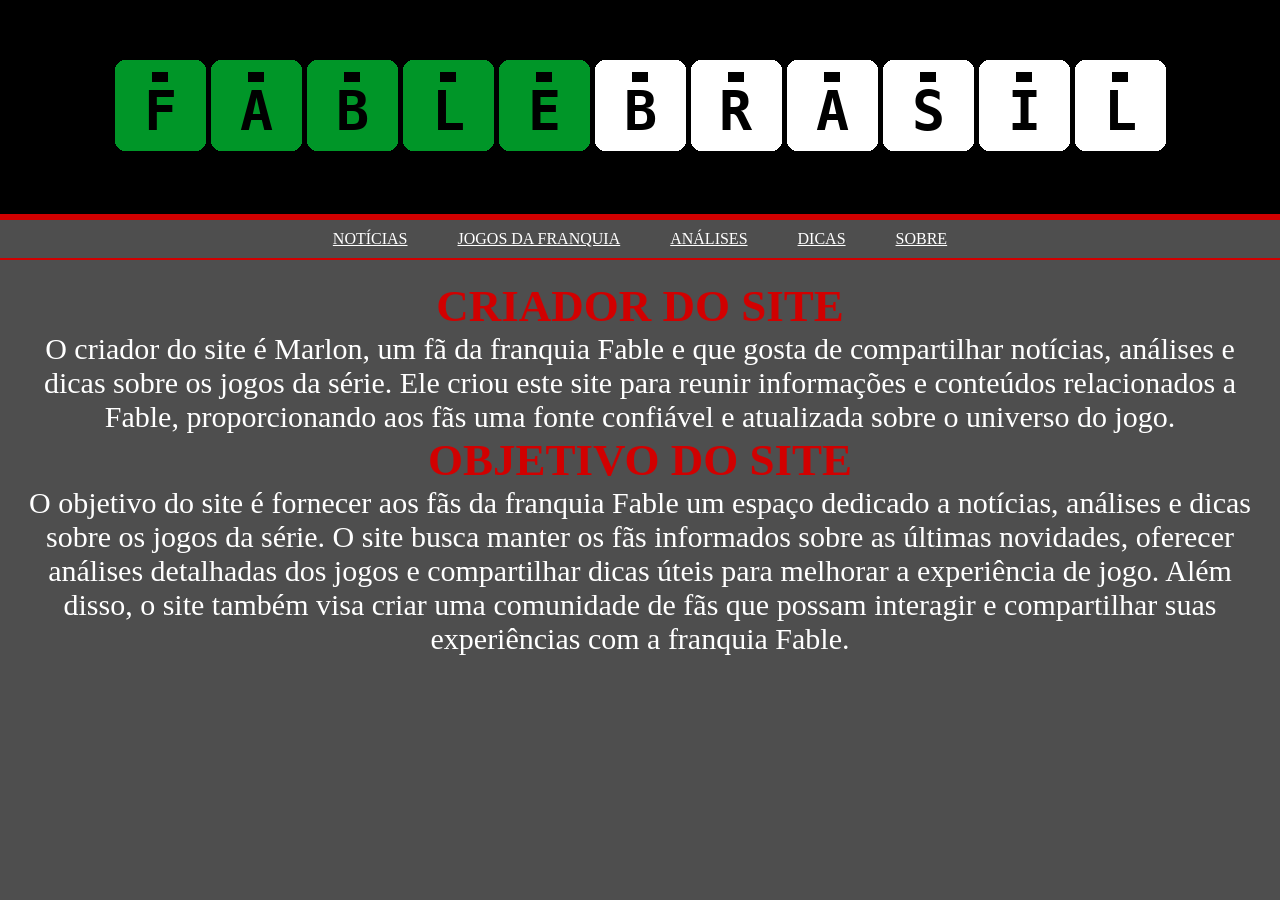
==== sobre.html @ ce344b03 "atulizado a barra e tamanho" ====
<!doctype html>
<html lang="en">
  <head>
    <meta charset="UTF-8" />
    <meta name="viewport" content="width=device-width, initial-scale=1.0" />
    <link rel="stylesheet" href="style.css" />
    <title>FableBrasils</title>
  </head>
  <body>
    <div class="titulo">
      <img src="./image/fablelogo.png" alt="Fable Brasil" />
    </div>
    <div class="barra-vermelha"></div>
    <div class="menu">
      <a class="menu" href="/index.html">NOTÍCIAS</a>
      <a class="menu" href="https://www.google.com/">JOGOS DA FRANQUIA</a>
      <a class="menu" href="https://www.google.com/">ANÁLISES</a>
      <a class="menu" href="https://www.google.com/">DICAS</a>
      <a class="menu" href="/sobre.html">SOBRE</a>
    </div>
    <div class="barra-vermelha-abaixo"></div>
    <div class="conteudo">
    <h2>CRIADOR DO SITE</h2>
    <p>O criador do site é Marlon, um fã da franquia Fable e que gosta de compartilhar notícias, análises e dicas sobre os jogos da série. Ele criou este site para reunir informações e conteúdos relacionados a Fable, proporcionando aos fãs uma fonte confiável e atualizada sobre o universo do jogo.</p>
    <h2>OBJETIVO DO SITE</h2>
    <p>O objetivo do site é fornecer aos fãs da franquia Fable um espaço dedicado a notícias, análises e dicas sobre os jogos da série. O site busca manter os fãs informados sobre as últimas novidades, oferecer análises detalhadas dos jogos e compartilhar dicas úteis para melhorar a experiência de jogo. Além disso, o site também visa criar uma comunidade de fãs que possam interagir e compartilhar suas experiências com a franquia Fable.</p>
    </div>

  </body>
</html>
---- style.css ----
* {
    margin: 0;
    padding: 0;
}

.titulo{
    text-align: center;
    background-color: black;
    background-size: 100px;
}

.barra-vermelha {
  width: 100%;
  height: 6px;
  background-color: #d10000; 
}

body {
    background-color: rgb(78, 78, 78);
}

.menu {
    font-size: 16px;
    color: white;
    padding: 5px;
    display: flex;
    gap: 40px; 
    justify-content: center;
}


.menu p {
    margin: 0; 
}

.barra-vermelha-abaixo{
  width: 100%;
  height: 2px;
  padding-left: 10px;
  background-color: #d10000; 
}

.sobreT{
    text-align: center;
    color: white;
    font-size: 20px;
    padding: 20px;
}

.conteudo{
    text-align: center;
    color: white;
    font-size: 30px;
    padding: 20px;
}

h2{
    color:#d10000
}
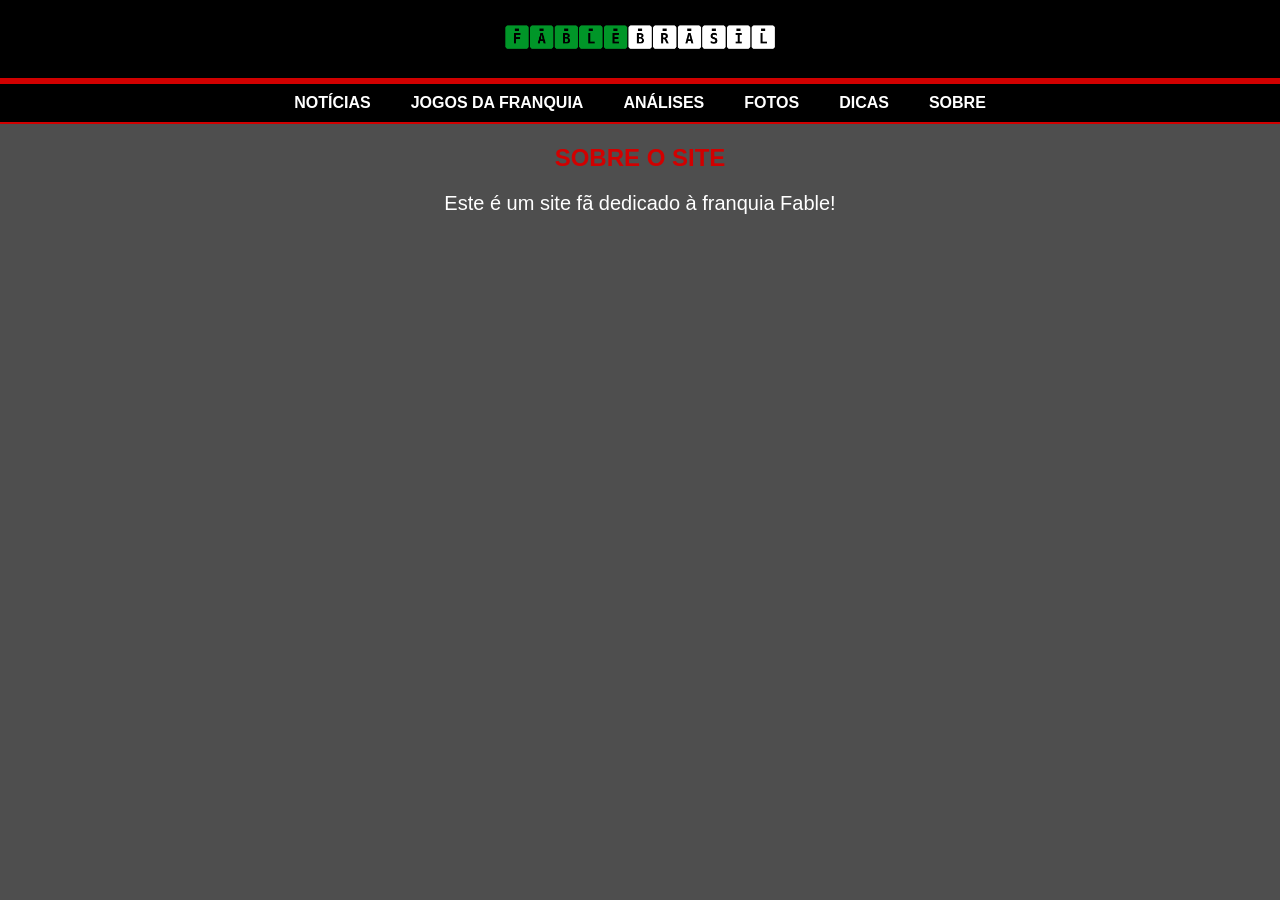
==== commit 331a3ed3: "mudancasTotais" ====
--- a/sobre.html
+++ b/sobre.html
@@ -1,30 +1,34 @@
 <!doctype html>
-<html lang="en">
+<html lang="pt-BR">
   <head>
     <meta charset="UTF-8" />
     <meta name="viewport" content="width=device-width, initial-scale=1.0" />
     <link rel="stylesheet" href="style.css" />
-    <title>FableBrasils</title>
+    <title>Fable Brasil - Sobre</title>
   </head>
   <body>
+    <!-- Topo IDÊNTICO -->
     <div class="titulo">
-      <img src="./image/fablelogo.png" alt="Fable Brasil" />
+      <h1 id="tituloSite">Fable Brasil</h1>
+      <img src="./image/fablelogo.png" alt="Fable Brasil" width="300px" />
     </div>
     <div class="barra-vermelha"></div>
+    
+    <!-- Menu IDÊNTICO -->
     <div class="menu">
-      <a class="menu" href="/index.html">NOTÍCIAS</a>
-      <a class="menu" href="https://www.google.com/">JOGOS DA FRANQUIA</a>
-      <a class="menu" href="https://www.google.com/">ANÁLISES</a>
-      <a class="menu" href="https://www.google.com/">DICAS</a>
-      <a class="menu" href="/sobre.html">SOBRE</a>
+      <a class="menu-link" href="index.html">NOTÍCIAS</a>
+      <a class="menu-link" href="#">JOGOS DA FRANQUIA</a>
+      <a class="menu-link" href="#">ANÁLISES</a>
+      <a class="menu-link" href="#">FOTOS</a>
+      <a class="menu-link" href="#">DICAS</a>
+      <a class="menu-link" href="sobre.html">SOBRE</a>
     </div>
     <div class="barra-vermelha-abaixo"></div>
-    <div class="conteudo">
-    <h2>CRIADOR DO SITE</h2>
-    <p>O criador do site é Marlon, um fã da franquia Fable e que gosta de compartilhar notícias, análises e dicas sobre os jogos da série. Ele criou este site para reunir informações e conteúdos relacionados a Fable, proporcionando aos fãs uma fonte confiável e atualizada sobre o universo do jogo.</p>
-    <h2>OBJETIVO DO SITE</h2>
-    <p>O objetivo do site é fornecer aos fãs da franquia Fable um espaço dedicado a notícias, análises e dicas sobre os jogos da série. O site busca manter os fãs informados sobre as últimas novidades, oferecer análises detalhadas dos jogos e compartilhar dicas úteis para melhorar a experiência de jogo. Além disso, o site também visa criar uma comunidade de fãs que possam interagir e compartilhar suas experiências com a franquia Fable.</p>
+
+    <!-- Conteúdo Único da Página Sobre -->
+    <div class="conteudo-principal">
+      <h2 class="titulo-sobre">SOBRE O SITE</h2>
+      <p class="conteudo">Este é um site fã dedicado à franquia Fable!</p>
     </div>
-
   </body>
 </html>
--- a/style.css
+++ b/style.css
@@ -1,62 +1,86 @@
 * {
     margin: 0;
     padding: 0;
-}
-
-.titulo{
-    text-align: center;
-    background-color: black;
-    background-size: 100px;
-}
-
-.barra-vermelha {
-  width: 100%;
-  height: 6px;
-  background-color: #d10000; 
+    box-sizing: border-box;
 }
 
 body {
     background-color: rgb(78, 78, 78);
+    font-family: Arial, sans-serif;
 }
 
+.titulo {
+    text-align: center;
+    background-color: black;
+    padding: 10px 0;
+}
+
+#tituloSite {
+    display: none;
+}
+
+.barra-vermelha {
+    width: 100%;
+    height: 6px;
+    background-color: #d10000; 
+}
+
+/* Container do Menu */
 .menu {
-    font-size: 16px;
-    color: white;
-    padding: 5px;
+    background-color: black;
+    padding: 10px;
     display: flex;
     gap: 40px; 
     justify-content: center;
 }
 
-
-.menu p {
-    margin: 0; 
+/* Links do Menu */
+.menu-link {
+    font-size: 16px;
+    color: white;
+    text-decoration: none;
+    font-weight: bold;
 }
 
-.barra-vermelha-abaixo{
-  width: 100%;
-  height: 2px;
-  padding-left: 10px;
-  background-color: #d10000; 
+.menu-link:hover {
+    color: #d10000;
 }
 
-.sobreT{
+.barra-vermelha-abaixo {
+    width: 100%;
+    height: 2px;
+    background-color: #d10000; 
+}
+
+/* Conteúdos das Páginas */
+.conteudo-principal {
+    padding: 20px;
+}
+
+.titulo-sobre {
+    color: #d10000;
+    text-align: center;
+    margin-bottom: 20px;
+}
+
+.conteudo {
     text-align: center;
     color: white;
     font-size: 20px;
-    padding: 20px;
 }
 
-.conteudo{
-    text-align: center;
-    color: white;
-    font-size: 30px;
-    padding: 20px;
+iframe {
+    width: 100%;
+    max-width: 560px;
+    height: 315px;
+    display: block;
+    margin: 20px auto;
 }
 
-h2{
-    color:#d10000
+.textoDescricao {
+    font-family: 'Times New Roman', Times, serif;
+    font-size: 20px;
+    color: white;
+    text-align: center;
+    margin-top: 10px;
 }
-
-
-
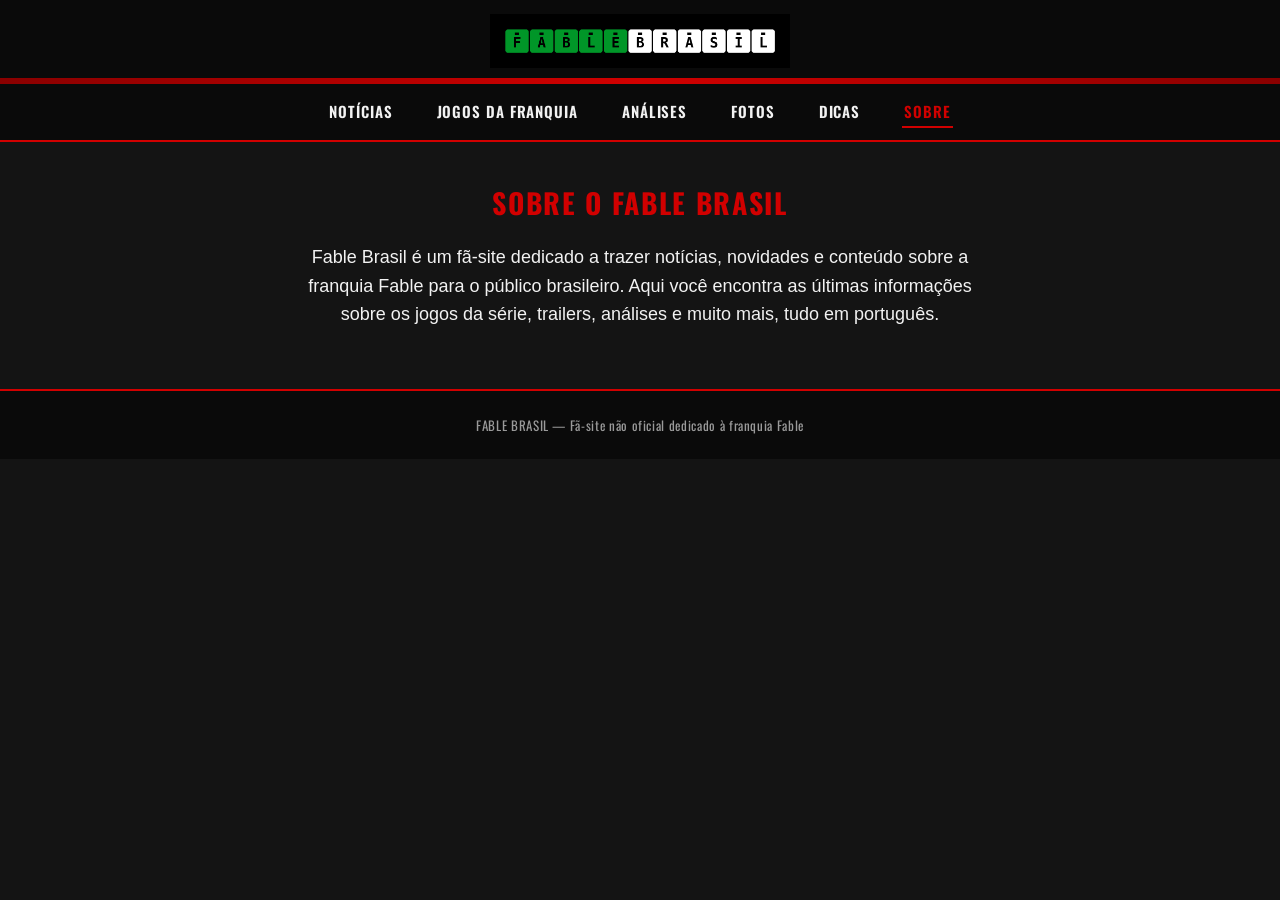
==== commit 22aef9b8: "mundacas gerais" ====
--- a/sobre.html
+++ b/sobre.html
@@ -7,28 +7,39 @@
     <title>Fable Brasil - Sobre</title>
   </head>
   <body>
-    <!-- Topo IDÊNTICO -->
+    <!-- Topo -->
     <div class="titulo">
       <h1 id="tituloSite">Fable Brasil</h1>
       <img src="./image/fablelogo.png" alt="Fable Brasil" width="300px" />
     </div>
     <div class="barra-vermelha"></div>
-    
-    <!-- Menu IDÊNTICO -->
+
+    <!-- Menu -->
     <div class="menu">
       <a class="menu-link" href="index.html">NOTÍCIAS</a>
       <a class="menu-link" href="#">JOGOS DA FRANQUIA</a>
       <a class="menu-link" href="#">ANÁLISES</a>
       <a class="menu-link" href="#">FOTOS</a>
       <a class="menu-link" href="#">DICAS</a>
-      <a class="menu-link" href="sobre.html">SOBRE</a>
+      <a class="menu-link ativo" href="sobre.html">SOBRE</a>
     </div>
     <div class="barra-vermelha-abaixo"></div>
 
-    <!-- Conteúdo Único da Página Sobre -->
-    <div class="conteudo-principal">
-      <h2 class="titulo-sobre">SOBRE O SITE</h2>
-      <p class="conteudo">Este é um site fã dedicado à franquia Fable!</p>
+    <!-- Conteúdo da página Sobre -->
+    <div class="conteudo-principal" style="grid-template-columns: 1fr; max-width: 800px;">
+      <div>
+        <h2 class="titulo-sobre">Sobre o Fable Brasil</h2>
+        <p class="conteudo">
+          Fable Brasil é um fã-site dedicado a trazer notícias, novidades e conteúdo
+          sobre a franquia Fable para o público brasileiro. Aqui você encontra as
+          últimas informações sobre os jogos da série, trailers, análises e muito mais,
+          tudo em português.
+        </p>
+      </div>
     </div>
+
+    <footer class="rodape">
+      <p>FABLE BRASIL &mdash; Fã-site não oficial dedicado à franquia Fable</p>
+    </footer>
   </body>
 </html>
--- a/style.css
+++ b/style.css
@@ -1,86 +1,343 @@
+
+@import url('https://fonts.googleapis.com/css2?family=Oswald:wght@400;500;600;700&display=swap');
+
+:root {
+  --preto: #0a0a0a;
+  --carvao: #141414;
+  --card: #1e1e1e;
+  --card-hover: #262626;
+  --borda: #2c2c2c;
+  --vermelho: #d10000;
+  --vermelho-escuro: #8a0000;
+  --texto: #f2f2f2;
+  --texto-muted: #9a9a9a;
+}
+
 * {
-    margin: 0;
-    padding: 0;
-    box-sizing: border-box;
+  margin: 0;
+  padding: 0;
+  box-sizing: border-box;
 }
 
 body {
-    background-color: rgb(78, 78, 78);
-    font-family: Arial, sans-serif;
-}
+  background-color: var(--carvao);
+  color: var(--texto);
+  font-family: Arial, sans-serif;
+}
+
+a {
+  color: inherit;
+}
+
 
 .titulo {
-    text-align: center;
-    background-color: black;
-    padding: 10px 0;
+  text-align: center;
+  background-color: var(--preto);
+  padding: 14px 0 10px;
 }
 
 #tituloSite {
-    display: none;
+  display: none;
+}
+
+.titulo img {
+  display: block;
+  margin: 0 auto;
 }
 
 .barra-vermelha {
-    width: 100%;
-    height: 6px;
-    background-color: #d10000; 
-}
-
-/* Container do Menu */
+  width: 100%;
+  height: 6px;
+  background: linear-gradient(90deg, var(--vermelho-escuro), var(--vermelho) 50%, var(--vermelho-escuro));
+}
+
 .menu {
-    background-color: black;
-    padding: 10px;
-    display: flex;
-    gap: 40px; 
-    justify-content: center;
-}
-
-/* Links do Menu */
+  background-color: var(--preto);
+  padding: 12px 10px;
+  display: flex;
+  gap: 40px;
+  justify-content: center;
+  flex-wrap: wrap;
+}
+
 .menu-link {
-    font-size: 16px;
-    color: white;
-    text-decoration: none;
-    font-weight: bold;
-}
-
-.menu-link:hover {
-    color: #d10000;
+  font-family: 'Oswald', Arial, sans-serif;
+  font-size: 15px;
+  letter-spacing: 0.06em;
+  color: var(--texto);
+  text-decoration: none;
+  font-weight: 600;
+  padding: 4px 2px;
+  border-bottom: 2px solid transparent;
+  transition: color 0.15s ease, border-color 0.15s ease;
+}
+
+.menu-link:hover,
+.menu-link.ativo {
+  color: var(--vermelho);
+  border-bottom-color: var(--vermelho);
 }
 
 .barra-vermelha-abaixo {
-    width: 100%;
-    height: 2px;
-    background-color: #d10000; 
-}
-
-/* Conteúdos das Páginas */
+  width: 100%;
+  height: 2px;
+  background-color: var(--vermelho);
+}
+
+
+.hero {
+  position: relative;
+  margin: 0;
+  padding: 60px 20px;
+  background: radial-gradient(1200px 400px at 50% -100px, #2a0000 0%, var(--carvao) 70%);
+  border-bottom: 1px solid var(--borda);
+  text-align: center;
+}
+
+.hero-tag {
+  display: inline-block;
+  font-family: 'Oswald', sans-serif;
+  font-size: 13px;
+  letter-spacing: 0.2em;
+  font-weight: 600;
+  color: var(--vermelho);
+  border: 1px solid var(--vermelho);
+  padding: 4px 12px;
+  margin-bottom: 18px;
+}
+
+.hero-titulo {
+  font-family: 'Oswald', sans-serif;
+  font-weight: 700;
+  font-size: clamp(28px, 5vw, 48px);
+  letter-spacing: 0.01em;
+  text-transform: uppercase;
+  max-width: 800px;
+  margin: 0 auto 20px;
+  line-height: 1.15;
+}
+
+.hero iframe {
+  width: 100%;
+  max-width: 720px;
+  aspect-ratio: 16 / 9;
+  height: auto;
+  display: block;
+  margin: 24px auto 0;
+  border: 1px solid var(--borda);
+}
+
+.textoDescricao {
+  font-family: 'Times New Roman', Times, serif;
+  font-style: italic;
+  font-size: 18px;
+  color: var(--texto-muted);
+  text-align: center;
+  margin-top: 14px;
+}
+
+
 .conteudo-principal {
-    padding: 20px;
-}
+  padding: 40px 20px 60px;
+  max-width: 1180px;
+  margin: 0 auto;
+  display: grid;
+  grid-template-columns: 1fr 320px;
+  gap: 36px;
+  align-items: start;
+}
+
+.secao-titulo {
+  font-family: 'Oswald', sans-serif;
+  font-size: 20px;
+  letter-spacing: 0.08em;
+  text-transform: uppercase;
+  font-weight: 600;
+  color: var(--texto);
+  border-left: 4px solid var(--vermelho);
+  padding-left: 10px;
+  margin-bottom: 20px;
+}
+
+
+.grid-noticias {
+  display: grid;
+  grid-template-columns: repeat(2, 1fr);
+  gap: 20px;
+}
+
+.card {
+  background-color: var(--card);
+  border: 1px solid var(--borda);
+  overflow: hidden;
+  text-decoration: none;
+  color: var(--texto);
+  display: flex;
+  flex-direction: column;
+  transition: background-color 0.15s ease, transform 0.15s ease;
+}
+
+.card:hover {
+  background-color: var(--card-hover);
+  transform: translateY(-2px);
+}
+
+.card-thumb {
+  width: 100%;
+  aspect-ratio: 16 / 9;
+  background: linear-gradient(135deg, #2a2a2a, #1a1a1a);
+  display: flex;
+  align-items: center;
+  justify-content: center;
+  font-family: 'Oswald', sans-serif;
+  color: var(--vermelho);
+  font-size: 13px;
+  letter-spacing: 0.1em;
+  text-transform: uppercase;
+  border-bottom: 2px solid var(--vermelho);
+}
+
+.card-corpo {
+  padding: 14px 16px 18px;
+}
+
+.card-categoria {
+  font-family: 'Oswald', sans-serif;
+  font-size: 11px;
+  letter-spacing: 0.14em;
+  color: var(--vermelho);
+  font-weight: 600;
+  text-transform: uppercase;
+}
+
+.card-titulo {
+  font-family: 'Oswald', sans-serif;
+  font-size: 17px;
+  font-weight: 500;
+  line-height: 1.3;
+  margin: 8px 0 8px;
+}
+
+.card-resumo {
+  font-size: 13px;
+  color: var(--texto-muted);
+  line-height: 1.5;
+}
+
+.sidebar {
+  display: flex;
+  flex-direction: column;
+  gap: 32px;
+}
+
+.widget {
+  background-color: var(--card);
+  border: 1px solid var(--borda);
+  padding: 18px;
+}
+
+.mais-lidas-lista {
+  list-style: none;
+}
+
+.mais-lidas-lista li {
+  display: flex;
+  align-items: baseline;
+  gap: 12px;
+  padding: 12px 0;
+  border-bottom: 1px solid var(--borda);
+}
+
+.mais-lidas-lista li:last-child {
+  border-bottom: none;
+}
+
+.mais-lidas-numero {
+  font-family: 'Oswald', sans-serif;
+  font-size: 26px;
+  font-weight: 700;
+  color: var(--vermelho);
+  line-height: 1;
+  min-width: 30px;
+}
+
+.mais-lidas-texto {
+  font-size: 14px;
+  line-height: 1.35;
+}
+
+.mais-lidas-texto a {
+  text-decoration: none;
+  color: var(--texto);
+}
+
+.mais-lidas-texto a:hover {
+  color: var(--vermelho);
+}
+
+
+.social-lista {
+  display: flex;
+  flex-direction: column;
+  gap: 10px;
+}
+
+.social-lista a {
+  text-decoration: none;
+  font-family: 'Oswald', sans-serif;
+  font-size: 14px;
+  letter-spacing: 0.05em;
+  color: var(--texto);
+  padding: 10px 12px;
+  background-color: var(--carvao);
+  border-left: 3px solid var(--vermelho);
+  transition: background-color 0.15s ease;
+}
+
+.social-lista a:hover {
+  background-color: var(--vermelho-escuro);
+}
+
 
 .titulo-sobre {
-    color: #d10000;
-    text-align: center;
-    margin-bottom: 20px;
+  font-family: 'Oswald', sans-serif;
+  color: var(--vermelho);
+  text-align: center;
+  text-transform: uppercase;
+  letter-spacing: 0.06em;
+  margin-bottom: 20px;
+  font-size: 28px;
 }
 
 .conteudo {
-    text-align: center;
-    color: white;
-    font-size: 20px;
-}
-
-iframe {
-    width: 100%;
-    max-width: 560px;
-    height: 315px;
-    display: block;
-    margin: 20px auto;
-}
-
-.textoDescricao {
-    font-family: 'Times New Roman', Times, serif;
-    font-size: 20px;
-    color: white;
-    text-align: center;
-    margin-top: 10px;
-}
+  text-align: center;
+  color: var(--texto);
+  font-size: 18px;
+  max-width: 700px;
+  margin: 0 auto;
+  line-height: 1.6;
+}
+
+.rodape {
+  background-color: var(--preto);
+  border-top: 2px solid var(--vermelho);
+  padding: 24px 20px;
+  text-align: center;
+}
+
+.rodape p {
+  font-family: 'Oswald', sans-serif;
+  font-size: 13px;
+  letter-spacing: 0.05em;
+  color: var(--texto-muted);
+}
+
+
+@media (max-width: 860px) {
+  .conteudo-principal {
+    grid-template-columns: 1fr;
+  }
+  .grid-noticias {
+    grid-template-columns: 1fr;
+  }
+}
